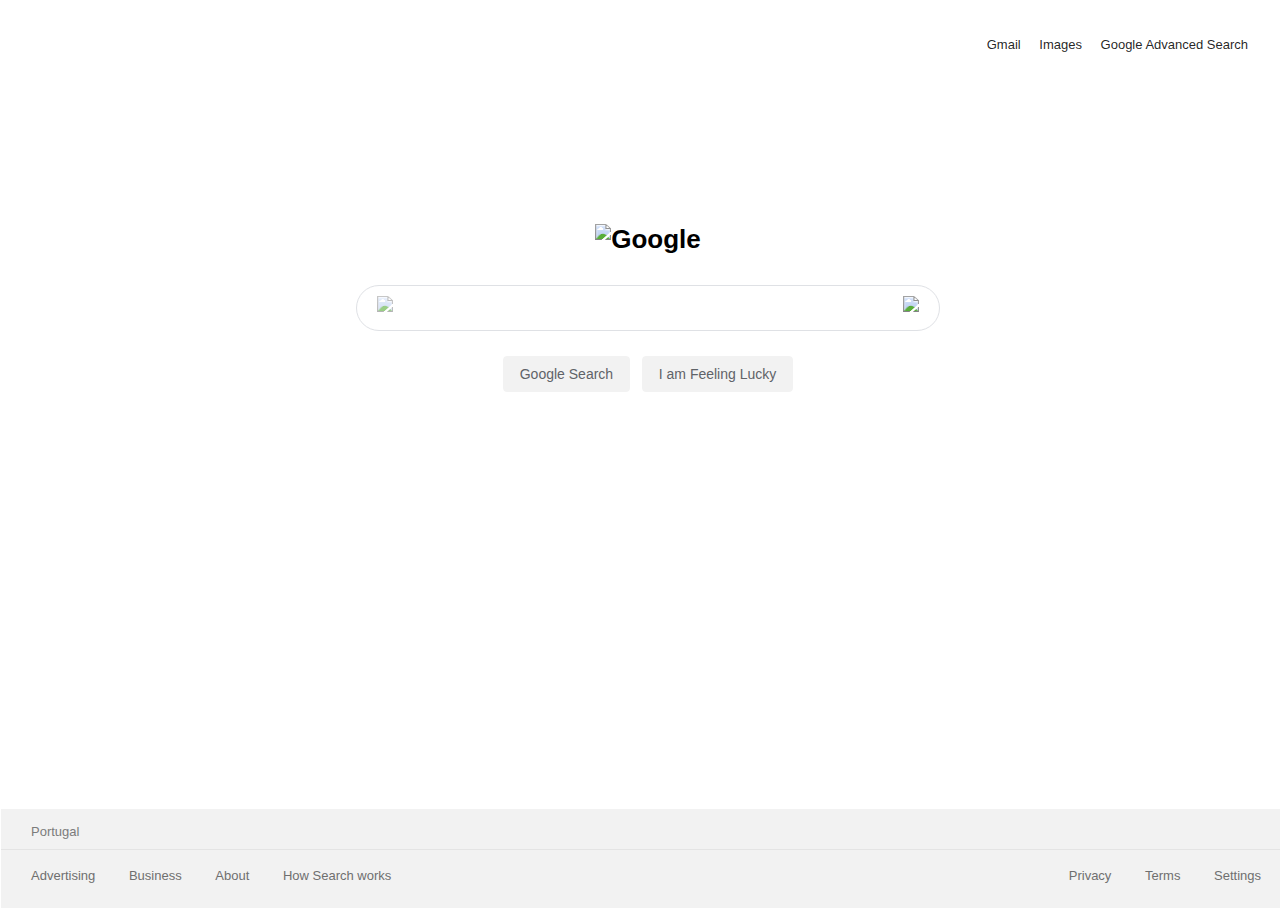
==== index.html @ 072824cd "Images and Search finished(but hrefs)" ====
<!DOCTYPE html>
<html lang="en">

<head>
    <meta charset="UTF-8">
    <meta name="viewport" content="width=device-width, initial-scale=1.0">
    <link rel="stylesheet" href="styles.css">
    <title>Google</title>
</head>

<body>

    <div id="topMenu">
        <a href="https://gmail.com" class="topMenuText">Gmail</a>
        <a href="Google_images.html" class="topMenuText">Images</a>
        <a href="#" class="topMenuText">Google Advanced Search</a>
    </div>

    <div id="main">

        <h1><img id="googleImage"
                src="https://www.google.com/images/branding/googlelogo/1x/googlelogo_color_272x92dp.png" alt="Google">
        </h1>


    
        <form action="https://google.com/search" method="GET" role="search";>
            <div id="searchbox">
                
                <img src="https://upload.wikimedia.org/wikipedia/commons/5/55/Magnifying_glass_icon.svg" style="height: 20px; margin-top: 10px; margin-left: 20px; opacity:60%">
                <input maxlenght="2048" type="text" name="q" title="Search">
                <img src="https://upload.wikimedia.org/wikipedia/commons/thumb/e/e8/Google_mic.svg/625px-Google_mic.svg.png" style="height: 20px; margin-right:20px; margin-top: 10px; cursor: pointer;;">
            </div>
            <input class="buttons" type="submit" value="Google Search">
            <input class="buttons" type="submit" value="I am Feeling Lucky">

    
    </div>
    <div id="botBars">
    <div id="footer">
        <p style="color: #6f6f6f;padding-left: 30px; padding-top: 15px; opacity:90%;">Portugal</p>
    </div>
    <div id="botMenu">

        <span id="lFooter" class="fbar">

            <a class="ftext" href="https://ads.google.com/intl/en_pt/home/?subid=ww-ww-et-g-awa-a-g_hpafoot1_1!o2&utm_source=google.com&utm_medium=referral&utm_campaign=google_hpafooter&fg=1">Advertising</a>
            <a class="ftext" href="https://www.google.com/services/?subid=ww-ww-et-g-awa-a-g_hpbfoot1_1!o2&utm_source=google.com&utm_medium=referral&utm_campaign=google_hpbfooter&fg=1#?modal_active=none">Business</a>
            <a class="ftext" href="https://about.google/?utm_source=google-PT&utm_medium=referral&utm_campaign=hp-footer&fg=1">About</a>
            <a class="ftext" href="https://www.google.com/search/howsearchworks/?fg=1">How Search works</a>

        </span>
        <span id="rFooter" class="fbar">

            <a class="ftext" href="#">Privacy</a>
            <a class="ftext" href="#">Terms</a>
            <a class="ftext" href="#">Settings</a>

        </span>
         

    </div>
</div>
</body>

</html>
---- styles.css ----
body{
    position: absolute;
    width: 100%;
    height: 100%;   
    font-family: arial, sans-serif;
    font-size: 13px;
    overflow: hidden;
   }
   
   #topMenu{
       
    text-align: right;
    padding-top: 10px;
    margin-right: 25px;
     
   }
   
   .topMenuText{
    color: rgba(0,0,0,0.87);
    display: inline-block;
    line-height: 24px;
    outline: none;
    vertical-align: middle;
    text-decoration: none;
    margin-right: 15px;
    margin-top: 15px;
   }
   
   #main{
    display:block;
    text-align: center;
   }
   
   #googleImage{
    padding-top: 150px;
     
   
   }
   
   #searchbox{
    width: 582px;
    background-color: #fff;
    display: flex;
    border: 1px solid #dfe1e5;
    box-shadow: none;
    border-radius: 24px;
    height: 44px;
    margin: 0 auto;
    margin-top: 30px;
   
   
   }
   #searchbox input{
     background-color: transparent;
     border: none;
     margin: 0;
     padding: 0;
     outline: none;
     display: flex;
     flex: 100%;
     margin-left: 30px ;
     margin-right: 30px;
     font-size: 14px;
   }
   
   .buttons{
   
    background-color: #f2f2f2;
    border:1px solid #f2f2f2;
    border-radius: 4px;
    color: #5f6368;
    font-size: 14px;
    margin: 25px 4px;
    padding: 0 16px;
    line-height: 27px;
    height: 36px;
    min-width: 54px;
    text-align: center;
    cursor: pointer;
   }

   #botBars{
       position: absolute;
       bottom:0;
       width: 100%;
       margin-left: -7px;
   }
   
   
   
   #footer{
   
    height: 40px;
    width: 100%;
    background-color: #f2f2f2;
    border-bottom: 1px solid #e4e4e4;
    
    
   }
   
   #botMenu{
    height: 40px;
    width: 100%;
    background-color: #f2f2f2;
    padding-top: 18px;
   
   
   }
   
   .ftext{
       color: #6f6f6f;
       padding-left: 30px;
       text-decoration: none;
       
   }
   
   #rFooter{
       float: right;
       padding-right: 20px;
   }
   
   
   /* Hovers */
   
   a:hover{
       opacity: .85;
       text-decoration: underline;
   }
   
   #searchbox:hover{
      box-shadow: 0 1px 6px 0 rgba(32, 33, 36, 0.28);
      border-color: rgba(223, 225, 229, 0);
   }
   
   .buttons:hover{
   box-shadow: 0 1px 1px rgba (0,0,0,1);
   background-color: #f8f8f8;
   border: 1px solid #c6c6c6;
   color: #222;
   }
   
   
   
   /* ---Images--- */
   
   #logo{
       color: #4285f4;
       font: 16px/16px roboto-regular, arial, sans-serif;
       left: -60px;
       position: relative;
       white-space: nowrap;
   }
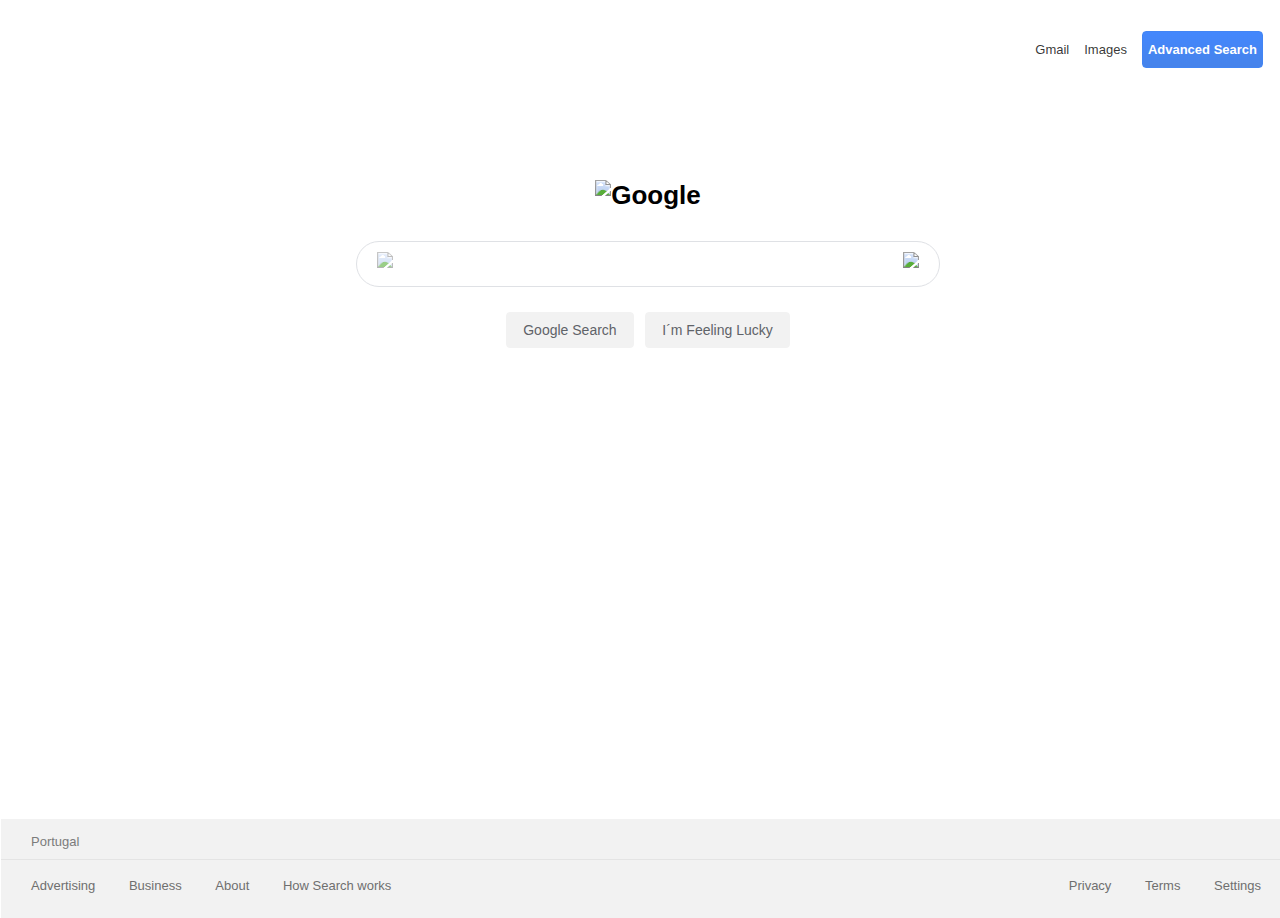
==== commit 47894f0f: "Google Search page finished!!!" ====
--- a/index.html
+++ b/index.html
@@ -11,9 +11,10 @@
 <body>
 
     <div id="topMenu">
-        <a href="https://gmail.com" class="topMenuText">Gmail</a>
-        <a href="Google_images.html" class="topMenuText">Images</a>
-        <a href="#" class="topMenuText">Google Advanced Search</a>
+       <div> <a href="https://gmail.com" class="topMenuText UL_M">Gmail</a></div>
+       <div> <a href="Google_images.html" class="topMenuText UL_M">Images</a></div>
+       <div class=asDiv> <a class="asTm" href="AdvancedSearch.html" class="topMenuText">Advanced Search</a></div>
+
     </div>
 
     <div id="main">
@@ -31,8 +32,8 @@
                 <input maxlenght="2048" type="text" name="q" title="Search">
                 <img src="https://upload.wikimedia.org/wikipedia/commons/thumb/e/e8/Google_mic.svg/625px-Google_mic.svg.png" style="height: 20px; margin-right:20px; margin-top: 10px; cursor: pointer;;">
             </div>
-            <input class="buttons" type="submit" value="Google Search">
-            <input class="buttons" type="submit" value="I am Feeling Lucky">
+            <input class="buttons" name="btnK" type="submit" value="Google Search">
+            <input class="buttons" name="btnI" type="submit" value="I´m Feeling Lucky">
 
     
     </div>
@@ -44,17 +45,17 @@
 
         <span id="lFooter" class="fbar">
 
-            <a class="ftext" href="https://ads.google.com/intl/en_pt/home/?subid=ww-ww-et-g-awa-a-g_hpafoot1_1!o2&utm_source=google.com&utm_medium=referral&utm_campaign=google_hpafooter&fg=1">Advertising</a>
-            <a class="ftext" href="https://www.google.com/services/?subid=ww-ww-et-g-awa-a-g_hpbfoot1_1!o2&utm_source=google.com&utm_medium=referral&utm_campaign=google_hpbfooter&fg=1#?modal_active=none">Business</a>
-            <a class="ftext" href="https://about.google/?utm_source=google-PT&utm_medium=referral&utm_campaign=hp-footer&fg=1">About</a>
-            <a class="ftext" href="https://www.google.com/search/howsearchworks/?fg=1">How Search works</a>
+            <a class="ftext UL_M" href="https://ads.google.com/intl/en_pt/home/?subid=ww-ww-et-g-awa-a-g_hpafoot1_1!o2&utm_source=google.com&utm_medium=referral&utm_campaign=google_hpafooter&fg=1">Advertising</a>
+            <a class="ftext UL_M" href="https://www.google.com/services/?subid=ww-ww-et-g-awa-a-g_hpbfoot1_1!o2&utm_source=google.com&utm_medium=referral&utm_campaign=google_hpbfooter&fg=1#?modal_active=none">Business</a>
+            <a class="ftext UL_M" href="https://about.google/?utm_source=google-PT&utm_medium=referral&utm_campaign=hp-footer&fg=1">About</a>
+            <a class="ftext UL_M" href="https://www.google.com/search/howsearchworks/?fg=1">How Search works</a>
 
         </span>
         <span id="rFooter" class="fbar">
 
-            <a class="ftext" href="#">Privacy</a>
-            <a class="ftext" href="#">Terms</a>
-            <a class="ftext" href="#">Settings</a>
+            <a class="ftext UL_M" href="#">Privacy</a>
+            <a class="ftext UL_M" href="#">Terms</a>
+            <a class="ftext UL_M" href="#">Settings</a>
 
         </span>
          
--- a/styles.css
+++ b/styles.css
@@ -8,16 +8,35 @@
    }
    
    #topMenu{
-       
-    text-align: right;
-    padding-top: 10px;
+
+    display: flex;
+    justify-content: flex-end;   
+    padding-top: 30px;
     margin-right: 25px;
      
    }
+
+   .asDiv{
+    margin-top: -7px;
+    padding-top: 10px;
+    padding-bottom: 10px;
+    background: linear-gradient(#4387fd,#4683ea);
+    border-radius: 4px;
+    border: 1px solid #4285f4;
+    
+   
+     
+   }
+ .asTm{
+    cursor: default;
+    margin: 5px;
+    font-weight: bold;
+    color: white;
+    text-decoration: none;
+    }
    
    .topMenuText{
-    color: rgba(0,0,0,0.87);
-    display: inline-block;
+    color: rgba(0,0,0,0.8);
     line-height: 24px;
     outline: none;
     vertical-align: middle;
@@ -32,7 +51,7 @@
    }
    
    #googleImage{
-    padding-top: 150px;
+    padding-top: 95px;
      
    
    }
@@ -84,6 +103,7 @@
        bottom:0;
        width: 100%;
        margin-left: -7px;
+       margin-bottom: -10px;
    }
    
    
@@ -120,9 +140,9 @@
    }
    
    
-   /* Hovers */
+   /* Hovers--Focus */
    
-   a:hover{
+   .UL_M:hover{
        opacity: .85;
        text-decoration: underline;
    }
@@ -139,9 +159,17 @@
    color: #222;
    }
    
+   .buttons:focus{
+    border: 1px solid #4d90fe;
+    outline: none;
+   }
+
+   .asDiv:hover{
+    background: #2b7de9;
+   }
+
    
-   
-   /* ---Images--- */
+   /* ---Google images--- */
    
    #logo{
        color: #4285f4;
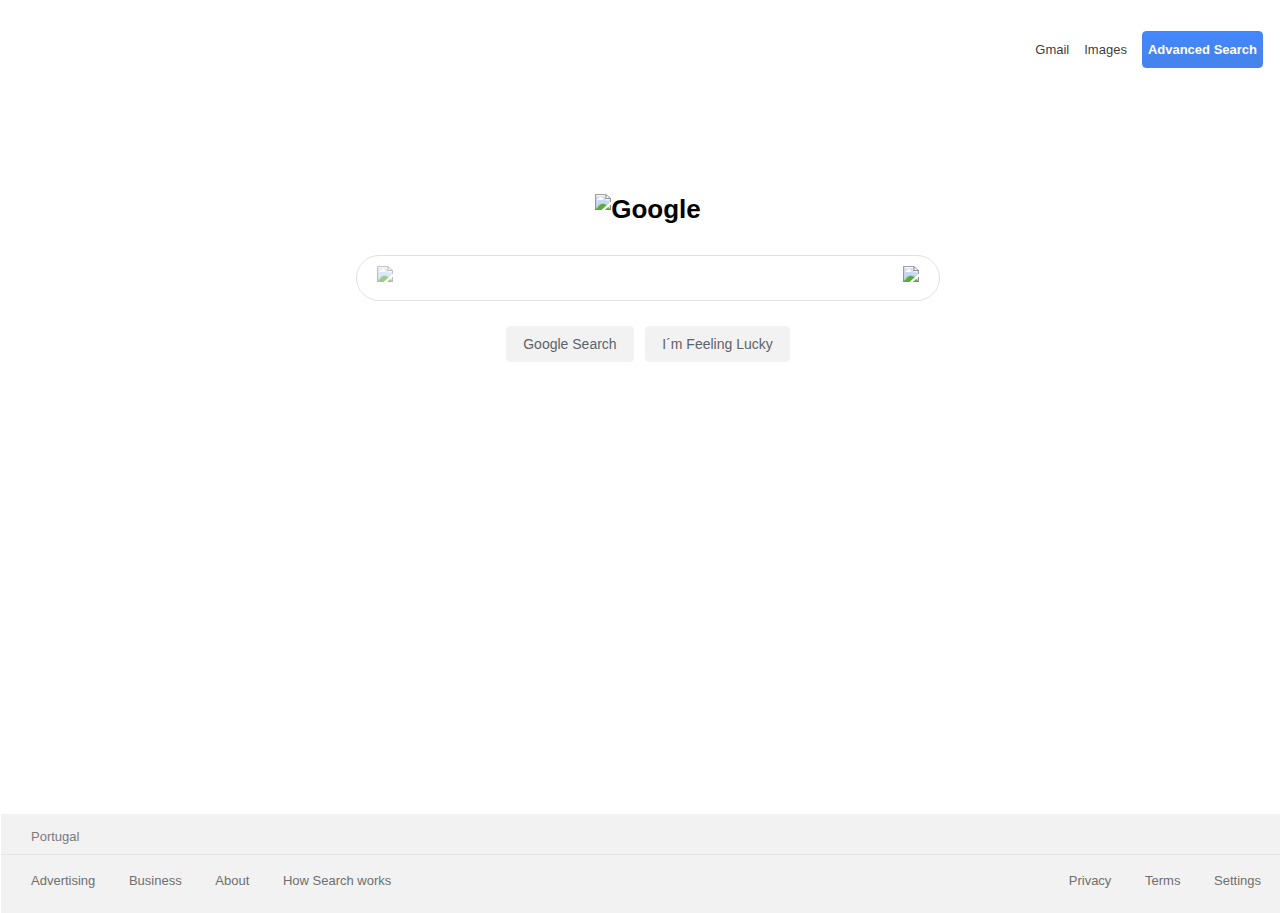
==== commit f0ab24c8: "Finished! - Code revision missing -" ====
--- a/index.html
+++ b/index.html
@@ -9,14 +9,16 @@
 </head>
 
 <body>
-
+<!--- HEADER --->
     <div id="topMenu">
        <div> <a href="https://gmail.com" class="topMenuText UL_M">Gmail</a></div>
        <div> <a href="Google_images.html" class="topMenuText UL_M">Images</a></div>
-       <div class=asDiv> <a class="asTm" href="AdvancedSearch.html" class="topMenuText">Advanced Search</a></div>
+       <div class=asDiv> <a class="asTm" href="AdvancedSearch.html" class="topMenuText as-hv">Advanced Search</a></div>
 
     </div>
 
+
+    <!--MAIN CONTENT-->
     <div id="main">
 
         <h1><img id="googleImage"
@@ -37,6 +39,9 @@
 
     
     </div>
+
+
+    <!--FOOTER-->
     <div id="botBars">
     <div id="footer">
         <p style="color: #6f6f6f;padding-left: 30px; padding-top: 15px; opacity:90%;">Portugal</p>
--- a/styles.css
+++ b/styles.css
@@ -51,7 +51,7 @@
    }
    
    #googleImage{
-    padding-top: 95px;
+    padding-top: 109px;
      
    
    }
@@ -103,7 +103,7 @@
        bottom:0;
        width: 100%;
        margin-left: -7px;
-       margin-bottom: -10px;
+       margin-bottom: -5px;
    }
    
    
@@ -163,7 +163,16 @@
     border: 1px solid #4d90fe;
     outline: none;
    }
+ 
+   .as-hv:active{
+       
 
+    box-shadow: inset 0 1px 2px rgba(0,0,0,0.3);
+    background: #357ae8;
+    border: 1px solid #2f5bb7;
+    border-top: 1px solid #2f5bb7;
+}
+   
    .asDiv:hover{
     background: #2b7de9;
    }
